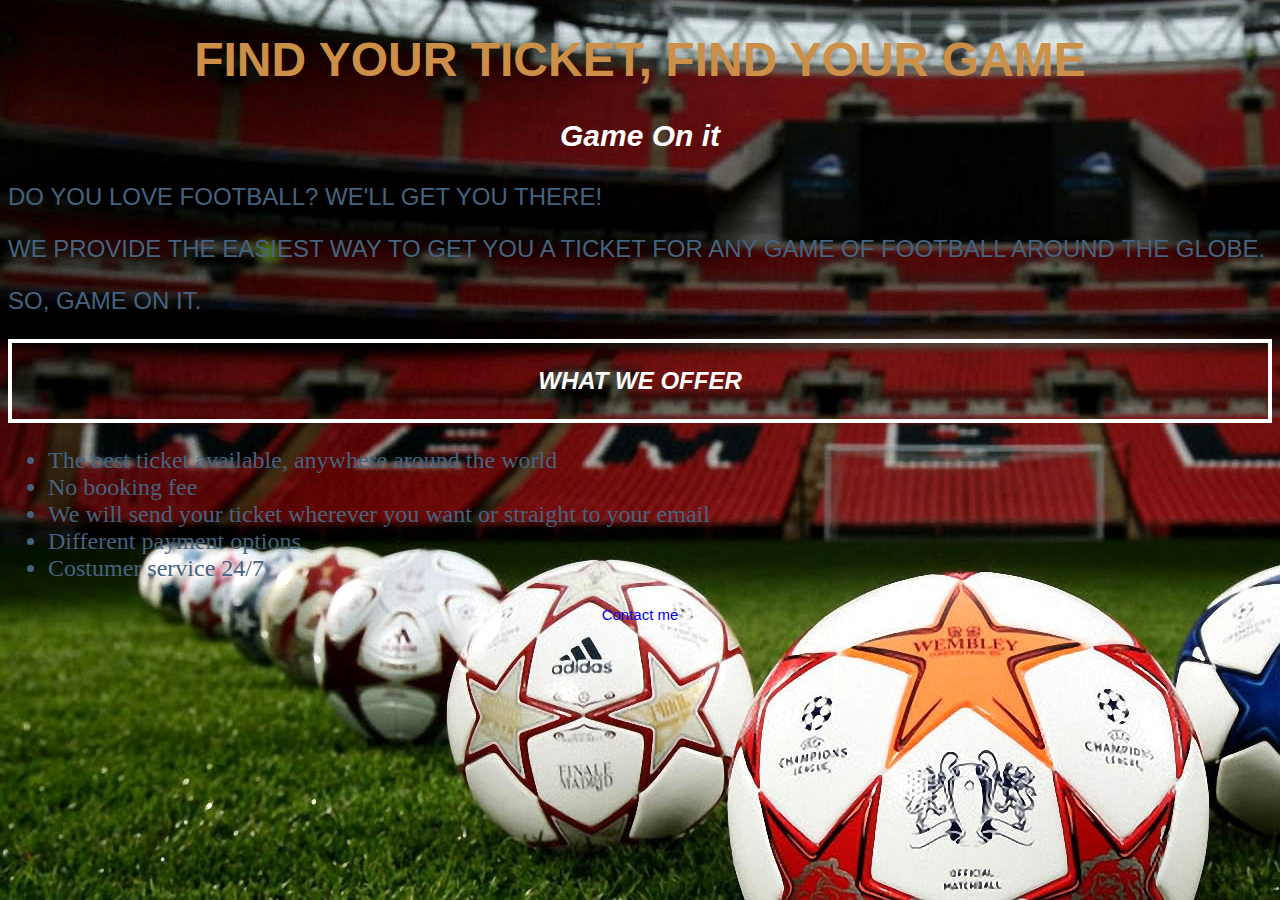
==== unit_3/index.html @ 8e34f74f "unit_3" ====
<!DOCTYPE html>
	<html>
	<head>
		<title>Game On. Football tickets</title>
		<link rel="stylesheet" type="text/css" href="css/style.css">
	</head>
	<body>
	
	<h1>Find your ticket, find your game</h1>

	
	<p id="slogan">Game On it</p>
    
    <p class="firstp">Do you love football? We'll get you there! 
	<p class="firstp">We provide the easiest way to get you a ticket for any game of football around the globe.</p> 
	</p>
	<p class="firstp">So, game on it.</p>

	<div>
	 <p id="offer">What we offer</p>
	 </div>

	<ul>
	<li>The best ticket available, anywhere around the world</li>
	<li>No booking fee</li>
	<li>We will send your ticket wherever you want or straight to your email</li>
	<li>Different payment options  </li>
	<li>Costumer service 24/7</li>
	</ul>

	<p id="email">
	<a href="mailto:nicolashauad797@msn.com">Contact me</a>
	</p>
		</body>
		</html>
---- unit_3/css/style.css ----
body {

		background: url("images/estadio.jpg");
		background-size: auto;
		font-style: normal;
	    font-size: 24px;
        text-align: left;
	    color: #45637F

	}


	h1 {
		color: #CC8F47;
		text-transform: uppercase;
		font-family: arial;
		text-align: center;

	}

	p {
		font-family: Arial;
	   
	}
	 
	 
	 
	 

	 #slogan { 
		font-weight: bold;
		color: white; 
		font-style: italic;
		text-align: center;
		font-size: 30px
	 }

	 div	{
		width: auto;
		height: auto;
		border: 4px solid white;
		margin: auto;


	 }

	 ul  {
	 	text-align: left;
	 	color: #45637F
	 	font-weight:bold;
	 }  
	 
	 #offer {
	 	text-align: center;
	 	font-weight: bold;
	 	color: white;
	 	font-style: italic;
	 	text-transform: uppercase;

	 }
	 a {
	 	text-decoration: none;

	 }

	 #email {
	 	text-align: center;
	 	font-size: 15px
	 }

	 .firstp {
	 	text-transform: uppercase;
	 }
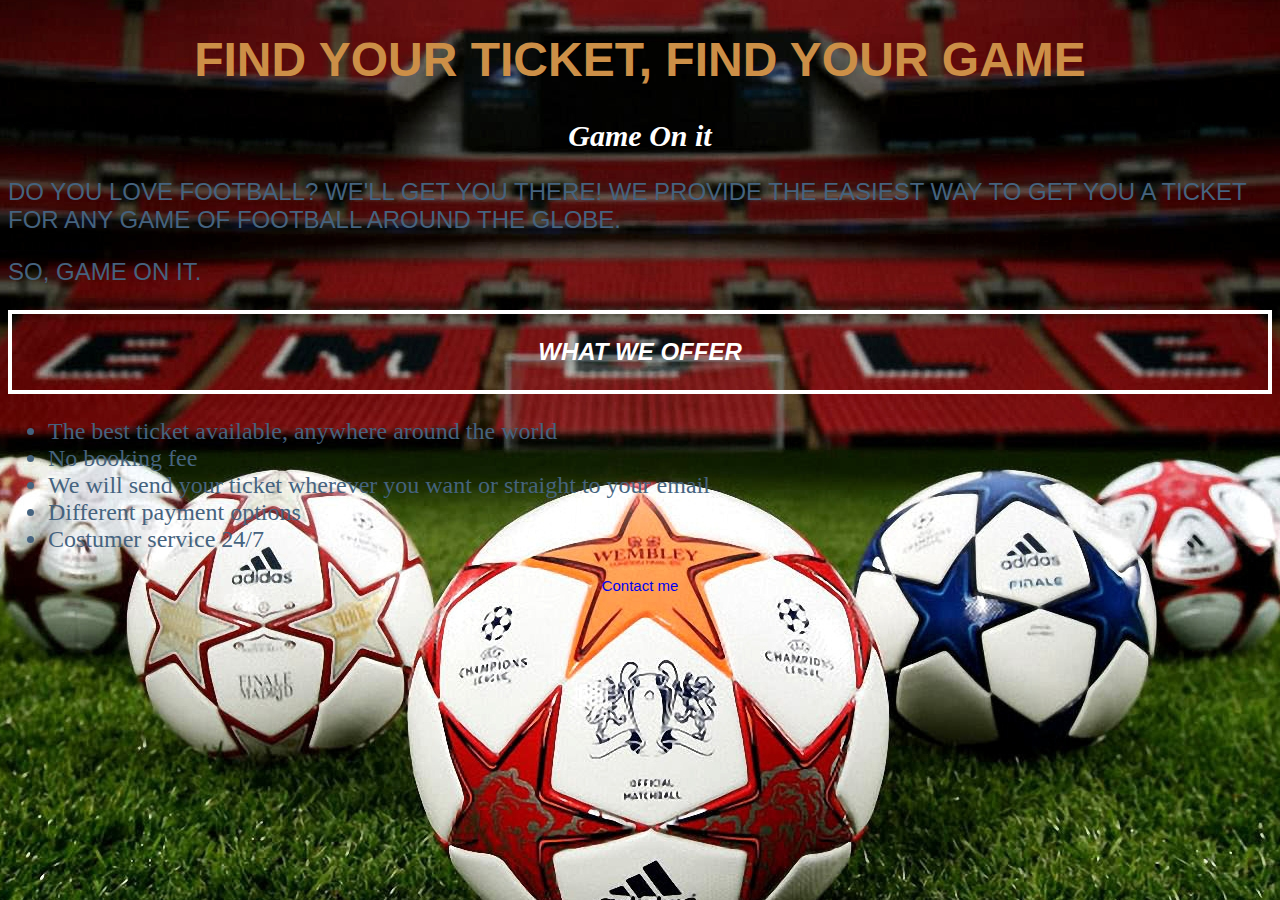
==== commit 160bc67f: "Updated unit_3" ====
--- a/unit_3/index.html
+++ b/unit_3/index.html
@@ -9,11 +9,11 @@
 	<h1>Find your ticket, find your game</h1>
 
 	
-	<p id="slogan">Game On it</p>
+	<h2 id="slogan">Game On it</h2>
     
     <p class="firstp">Do you love football? We'll get you there! 
-	<p class="firstp">We provide the easiest way to get you a ticket for any game of football around the globe.</p> 
-	</p>
+	 We provide the easiest way to get you a ticket for any game of football around the globe.</p> 
+	
 	<p class="firstp">So, game on it.</p>
 
 	<div>
--- a/unit_3/css/style.css
+++ b/unit_3/css/style.css
@@ -2,6 +2,8 @@
 
 		background: url("images/estadio.jpg");
 		background-size: auto;
+		background-attachment: fixed;
+		background-position: center center;
 		font-style: normal;
 	    font-size: 24px;
         text-align: left;
